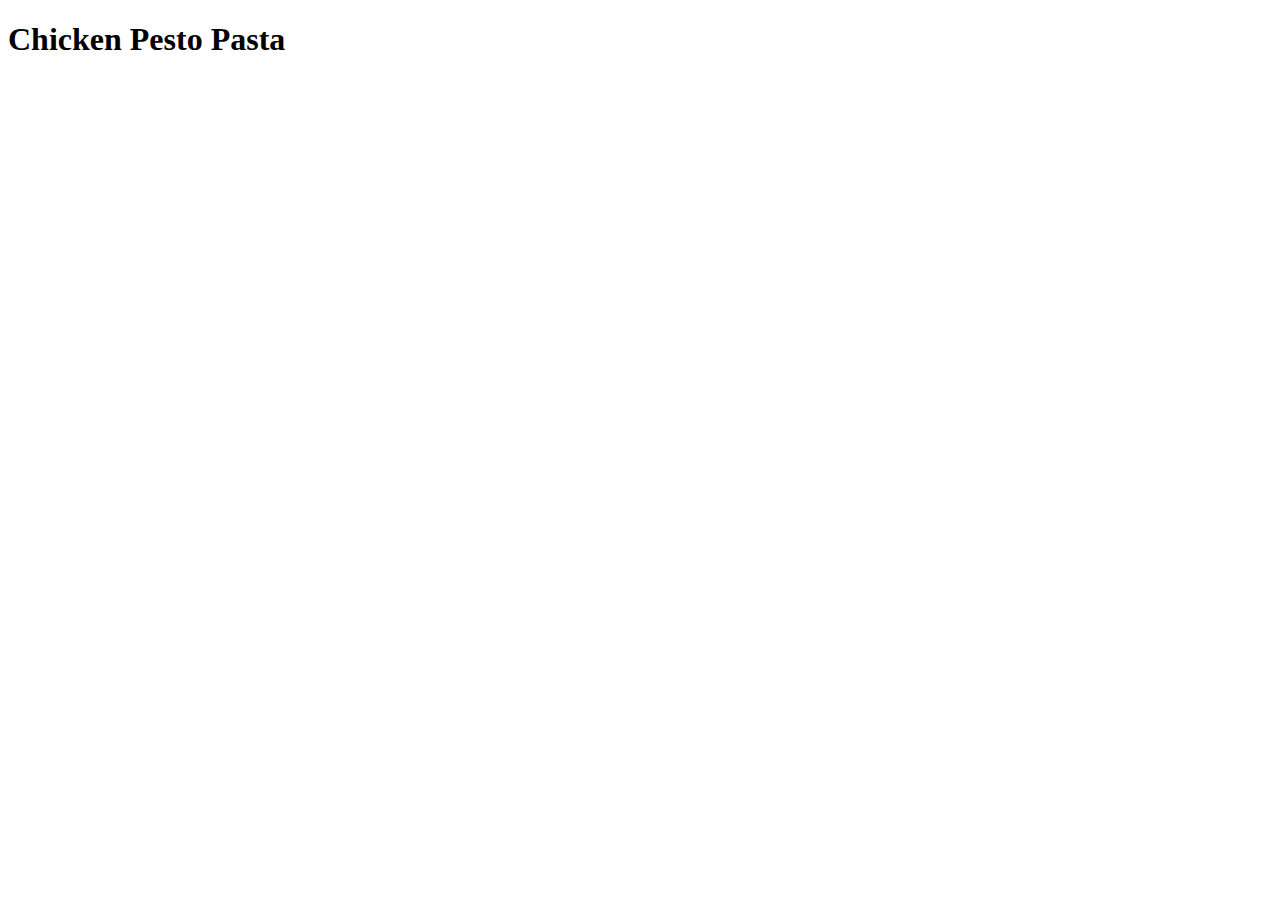
==== recipes/chicken_pesto_pasta.html @ cc291260 "Add directory for recipe pages and first recipe" ====
<!DOCTYPE html>
<html lang="en">
<head>
    <meta charset="UTF-8">
    <meta name="viewport" content="width=device-width, initial-scale=1.0">
    <title>Chicken Pesto Pasta</title>
</head>
<body>
    <h1>Chicken Pesto Pasta</h1>
</body>
</html>
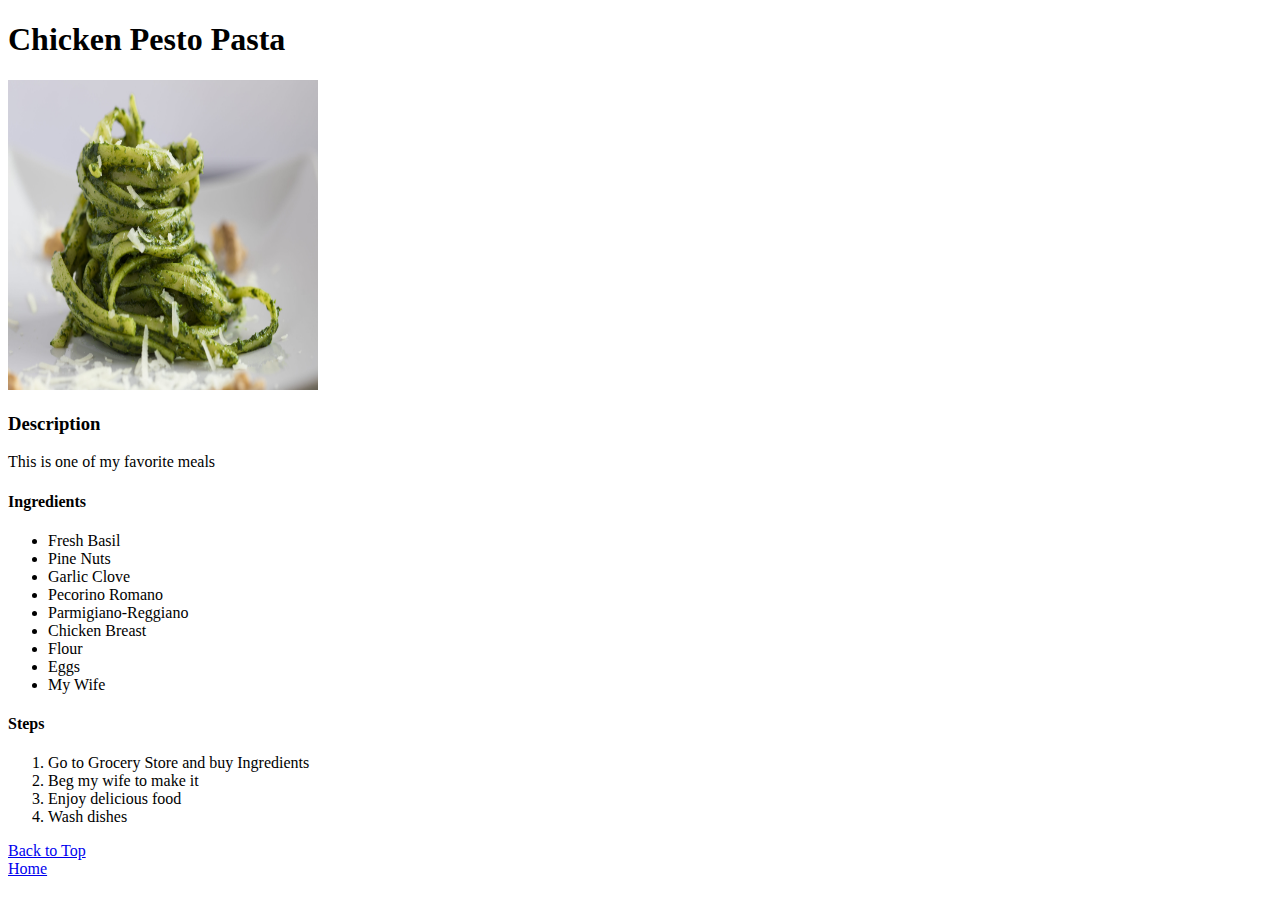
==== commit a2cc9cb0: "Fill out the first recipe page and add an image" ====
--- a/recipes/chicken_pesto_pasta.html
+++ b/recipes/chicken_pesto_pasta.html
@@ -6,6 +6,40 @@
     <title>Chicken Pesto Pasta</title>
 </head>
 <body>
+    <a id = "top"></a>
     <h1>Chicken Pesto Pasta</h1>
+    <img src="../images/chicken_pesto.jpeg" alt="Example Pesto and Pasta" height="310" width="310">
+    <br>
+    <h3>Description</h3>
+    <p>
+        This is one of my favorite meals
+    </p>
+    <div>
+        <h4>Ingredients</h4>
+        <ul>
+            <li>Fresh Basil</li>
+            <li>Pine Nuts</li>
+            <li>Garlic Clove</li>
+            <li>Pecorino Romano</li>
+            <li>Parmigiano-Reggiano</li>
+            <li>Chicken Breast</li>
+            <li>Flour</li>
+            <li>Eggs</li>
+            <li>My Wife</li>
+        </ul>
+    </div>
+    <div>
+        <h4>Steps</h4>
+        <ol>
+            <li>Go to Grocery Store and buy Ingredients</li>
+            <li>Beg my wife to make it</li>
+            <li>Enjoy delicious food</li>
+            <li>Wash dishes</li>
+        </ol>
+    </div>
+    <a href="#top">Back to Top</a>
+    <br>
+    <a href="../index.html">Home</a>
+
 </body>
 </html>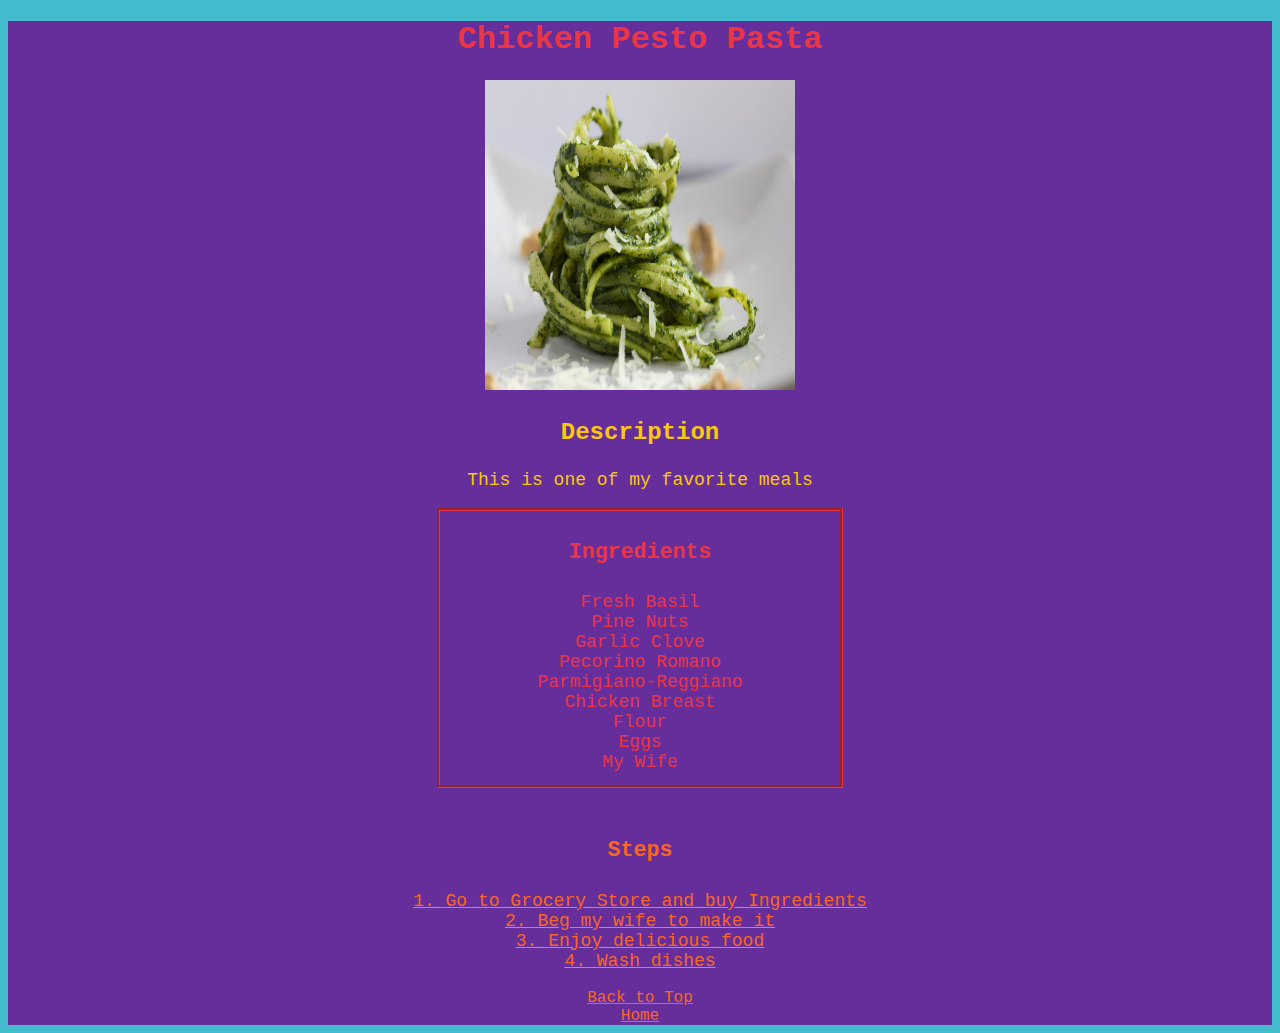
==== commit f18cfe70: "Add basic CSS for pages" ====
--- a/recipes/chicken_pesto_pasta.html
+++ b/recipes/chicken_pesto_pasta.html
@@ -4,42 +4,47 @@
     <meta charset="UTF-8">
     <meta name="viewport" content="width=device-width, initial-scale=1.0">
     <title>Chicken Pesto Pasta</title>
+    <link rel="stylesheet" href="../styles.css">
 </head>
 <body>
-    <a id = "top"></a>
-    <h1>Chicken Pesto Pasta</h1>
-    <img src="../images/chicken_pesto.jpeg" alt="Example Pesto and Pasta" height="310" width="310">
-    <br>
-    <h3>Description</h3>
-    <p>
-        This is one of my favorite meals
-    </p>
-    <div>
-        <h4>Ingredients</h4>
-        <ul>
-            <li>Fresh Basil</li>
-            <li>Pine Nuts</li>
-            <li>Garlic Clove</li>
-            <li>Pecorino Romano</li>
-            <li>Parmigiano-Reggiano</li>
-            <li>Chicken Breast</li>
-            <li>Flour</li>
-            <li>Eggs</li>
-            <li>My Wife</li>
-        </ul>
+    <div class="container">
+        <a id = "top"></a>
+        <h1 class="title">Chicken Pesto Pasta</h1>
+        <img src="../images/chicken_pesto.jpeg" alt="Example Pesto and Pasta" height="310" width="310">
+        <br>
+        <div class="description">
+            <h3>Description</h3>
+            <p>
+                This is one of my favorite meals
+            </p>
+        </div>
+
+        <div class="ingredients">
+            <h4>Ingredients</h4>
+            <ul>
+                <li>Fresh Basil</li>
+                <li>Pine Nuts</li>
+                <li>Garlic Clove</li>
+                <li>Pecorino Romano</li>
+                <li>Parmigiano-Reggiano</li>
+                <li>Chicken Breast</li>
+                <li>Flour</li>
+                <li>Eggs</li>
+                <li>My Wife</li>
+            </ul>
+        </div>
+        <div class="instructions">
+            <h4>Steps</h4>
+            <ol>
+                <li>Go to Grocery Store and buy Ingredients</li>
+                <li>Beg my wife to make it</li>
+                <li>Enjoy delicious food</li>
+                <li>Wash dishes</li>
+            </ol>
+        </div>
+        <a href="#top">Back to Top</a>
+        <br>
+        <a href="../index.html">Home</a>
     </div>
-    <div>
-        <h4>Steps</h4>
-        <ol>
-            <li>Go to Grocery Store and buy Ingredients</li>
-            <li>Beg my wife to make it</li>
-            <li>Enjoy delicious food</li>
-            <li>Wash dishes</li>
-        </ol>
-    </div>
-    <a href="#top">Back to Top</a>
-    <br>
-    <a href="../index.html">Home</a>
-
 </body>
 </html>--- a/styles.css
+++ b/styles.css
@@ -0,0 +1,88 @@
+/*  #43BCCD
+    #EA3546
+    #662E9B
+    #F86624
+    #F9C80E
+
+*/
+
+.container{
+    background-color: #662E9B;
+    text-align: center;
+    font-family: 'Courier New', Courier, monospace;
+
+}
+.title{
+    
+    color: #EA3546;
+    font-family: 'Courier New', Courier, monospace;
+    font-size: xx-large;
+}
+body {
+    background-color: #43BCCD;
+}
+a{
+    color: #F86624;
+}
+a:hover {
+    color: #EA3546;
+    font-size: large;
+}
+a:visited {
+    color: #F9C80E;
+}
+
+.recipe-links,
+.ingredients {
+    list-style: none;
+    border-color: #EA3546;
+    border-style: groove;
+    width: 400px;
+    margin-left: auto;
+    margin-right: auto;
+    
+}
+.ingredients {
+    padding-bottom: 1%;
+    margin-bottom: 50px;
+    font-size: large;
+}
+.ingredients h4,
+.ingredients li{
+    color: #EA3546;
+}
+.ingredients h4 {
+    font-size: larger;
+}
+ul {
+    list-style: none;
+    margin: 0;
+    padding: 0;
+}
+.container h3{
+    font-size:x-large;
+}
+.description {
+    color: #F9C80E;
+}
+.description p{
+    font-size: large;
+}
+.instructions h4 {
+    font-size: larger;
+}
+.instructions{
+    color: #F86624;
+    font-size: large;
+}
+.instructions ol{
+    list-style-position: inside;
+    padding: 0;
+    text-align: center;
+    margin-right: auto;
+    margin-left: auto;
+}
+ol {
+    text-decoration: underline;
+    text-decoration-color: #43BCCD;
+}
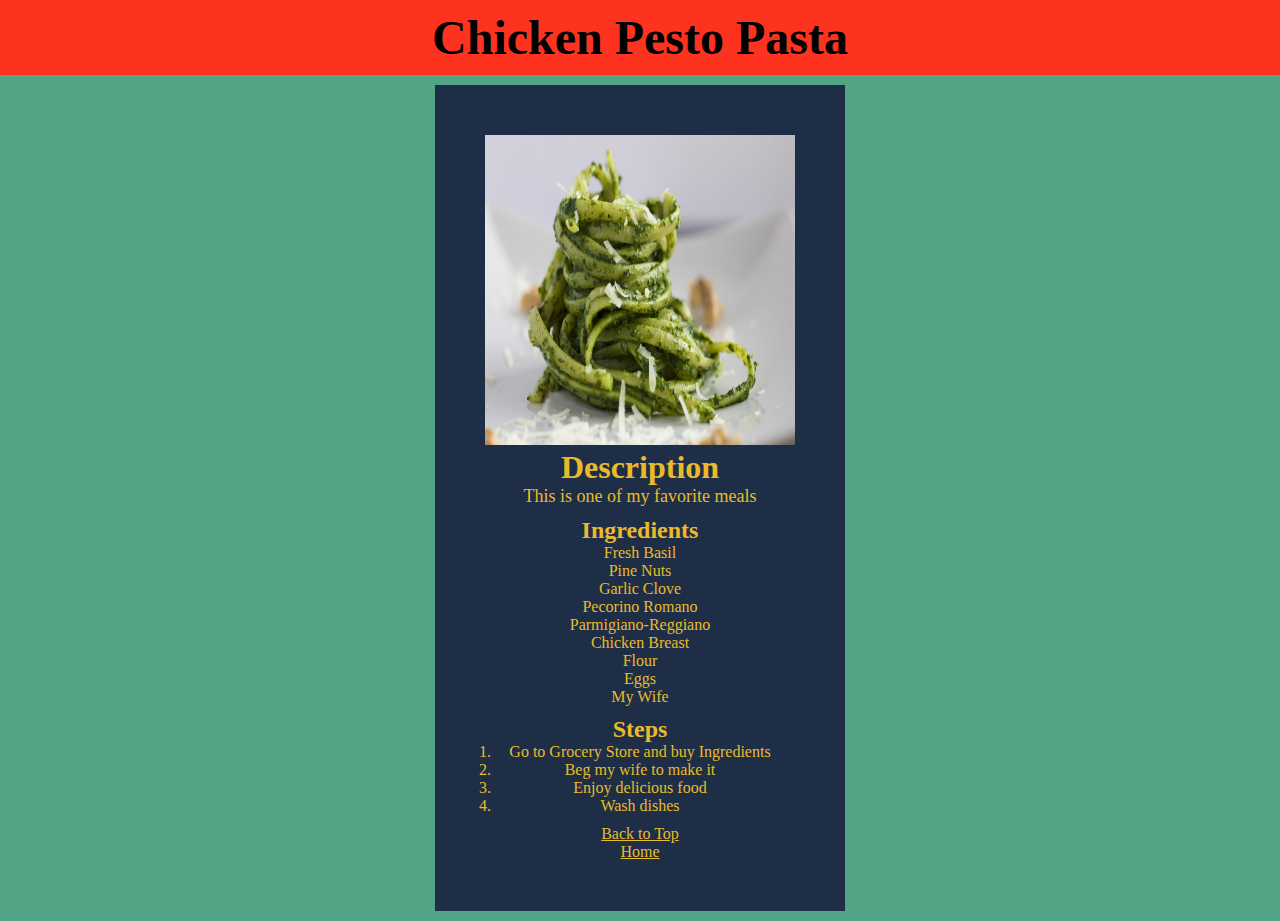
==== commit 0918ec6c: "Redo CSS to include margin, padding, and width" ====
--- a/recipes/chicken_pesto_pasta.html
+++ b/recipes/chicken_pesto_pasta.html
@@ -7,9 +7,12 @@
     <link rel="stylesheet" href="../styles.css">
 </head>
 <body>
-    <div class="container">
+    <div class="header">
         <a id = "top"></a>
         <h1 class="title">Chicken Pesto Pasta</h1>
+    </div>
+    <div class="container">
+        
         <img src="../images/chicken_pesto.jpeg" alt="Example Pesto and Pasta" height="310" width="310">
         <br>
         <div class="description">
@@ -21,7 +24,7 @@
 
         <div class="ingredients">
             <h4>Ingredients</h4>
-            <ul>
+            <ul class="ingredients-list">
                 <li>Fresh Basil</li>
                 <li>Pine Nuts</li>
                 <li>Garlic Clove</li>
--- a/styles.css
+++ b/styles.css
@@ -1,88 +1,90 @@
-/*  #43BCCD
-    #EA3546
-    #662E9B
-    #F86624
-    #F9C80E
+/*  
+    #fd331f
+    #ff7a2d
+    #51a584
+    #1e2e47
+    #1e2223
+    #e9bb2a
 
 */
+* {
+    box-sizing: border-box;
+    margin: 0;
+    padding: 0;
+}
+body {
+    padding-top: 0;
+    margin-top: 0;
+    background-color: #51a584;
+}
+.header{
+    background-color: #fd331f;
+    height:auto;
+    font-size: x-large;
+    text-align: center;
+}
+.header h1{
+    padding: 10px;
+}
+.recipe-link{
+    display: inline-block;
+    background-color: #1e2e47;
+    margin: 10px;
+    padding: 5px;
+}
+.recipe-link a{
+    display: block;
+    text-align: center;
+    margin: 30px;
+    color: #e9bb2a;
+}
+.recipe-link-container{
+    margin: 50px;
+}
+.recipe-links{
+    width: fit-content;
+    margin-right: auto;
+    margin-left: auto;
+}
+.recipe-link a{
+    padding: 10px;
+    font-size: x-large;
+}
+.recipe-link a:hover{
+    color: #ff7a2d;
+}
+.container{
+    background-color: #1e2e47;
+    width: fit-content;
+    padding: 50px;
+    margin: 10px;
+    margin-left: auto;
+    margin-right: auto;
+    color: #e9bb2a;
+    text-align: center;
+}
 
-.container{
-    background-color: #662E9B;
-    text-align: center;
-    font-family: 'Courier New', Courier, monospace;
-
-}
-.title{
-    
-    color: #EA3546;
-    font-family: 'Courier New', Courier, monospace;
+.container h3{
     font-size: xx-large;
 }
-body {
-    background-color: #43BCCD;
-}
-a{
-    color: #F86624;
-}
-a:hover {
-    color: #EA3546;
-    font-size: large;
-}
-a:visited {
-    color: #F9C80E;
-}
-
-.recipe-links,
-.ingredients {
-    list-style: none;
-    border-color: #EA3546;
-    border-style: groove;
-    width: 400px;
-    margin-left: auto;
-    margin-right: auto;
-    
-}
-.ingredients {
-    padding-bottom: 1%;
-    margin-bottom: 50px;
+.container p{
     font-size: large;
 }
 .ingredients h4,
-.ingredients li{
-    color: #EA3546;
+.instructions h4{
+    font-size: x-large;
 }
-.ingredients h4 {
-    font-size: larger;
+.ingredients-list{
+    list-style: none;
 }
-ul {
-    list-style: none;
-    margin: 0;
-    padding: 0;
+a{
+    color: #e9bb2a;
 }
-.container h3{
-    font-size:x-large;
+a:hover{
+    color: #ff7a2d;
 }
-.description {
-    color: #F9C80E;
+.ingredients,
+.instructions,
+description{
+    margin: 10px;
 }
-.description p{
-    font-size: large;
-}
-.instructions h4 {
-    font-size: larger;
-}
-.instructions{
-    color: #F86624;
-    font-size: large;
-}
-.instructions ol{
-    list-style-position: inside;
-    padding: 0;
-    text-align: center;
-    margin-right: auto;
-    margin-left: auto;
-}
-ol {
-    text-decoration: underline;
-    text-decoration-color: #43BCCD;
-}
